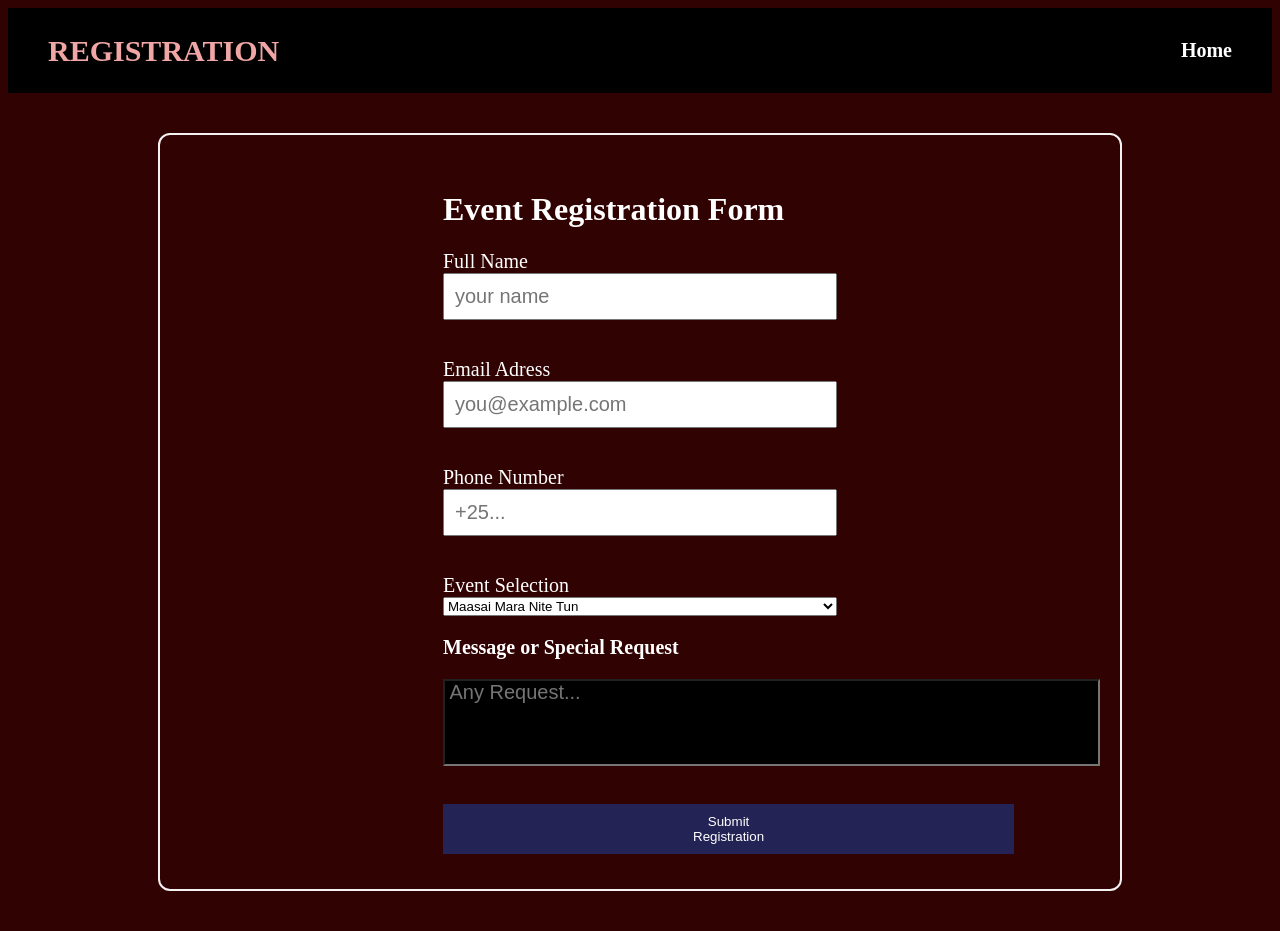
==== register.html @ 49300c49 "version one" ====
<!DOCTYPE html>
<html lang="en">
<head>
              <meta charset="UTF-8">
              <meta name="viewport" content="width=device-width, initial-scale=1.0">
              <title>Document</title>
              <link rel="stylesheet" href="register.css">
</head>
<body>
              <div class="navbar">
              <div class="logo">REGISTRATION</div>
              <div class="nav-links">
              <ul>
                            <li><a href="./index.html">Home</a></li>
               </ul>
              </div>
   </div>   
   <div class="registration">
              <div class="register">
                            <h1>Event Registration Form</h1>

               <label for="">Full Name</label>
               <input type="text" placeholder="your name">
               <br>
               <label for="">Email Adress</label>
               <input type="text" placeholder="you@example.com">
               <br>
               <label for="">Phone Number</label>
               <input type="text" placeholder="+25...">
               <br>
               <label for="">Event Selection</label>
               <select name="" id="">
                 <option value="event1">Maasai Mara Nite Tun</option>
                 <option value="event2">Spring Party</option>
                 <option value="event3">Learn Business</option>
                 <option value="event4">Alvita weds John</option>
                 <option value="event5">HipHop</option>
                 <option value="event6">Kitsuru Lob</option>
               </select>
              <div class="web"><h3>Message or Special Request</h3>
              <input type="text" placeholder=" Any Request..."></div>
               <br>
              <div class="btn"><button><li><a href="./registered.html">Submit Registration</a></li></button></div>
              </div>
   </div> 
   
</body>
</html>
---- register.css ----
.navbar{
                            display: flex;
                            justify-content: space-between;
                            align-items: center;
                            color: white;
                           background-color: black;
                            padding: 15px 40px ;
                           top: 0;
                           z-index: 1000;
                          position: sticky; 
            }
              .logo{
                                font-size: 30px;
                                font-weight: bold;
                                color: rgb(241, 166, 166);
              }
              .nav-links ul{
                                display: flex;
                                list-style: none;
                                gap: 20px;
                                
              }
              .nav-links a{
                                text-decoration: none;
                                color: white;
                                font-size: 20px;
                                font-weight: bold;
              }   
              .nav-links a:hover{
                color: red;
              }
              .registration{
                margin: 40px 150px 40px 150px;
                border: solid rgb(243, 241, 241) 2px;
                box-sizing: border-box;
              padding: 30px 230px 30px 230px;
              border-radius: 12px;
              } 
              .register{
                padding: 3px 3px 3px 3px;
                margin: 2px 50px 2px 50px;
                display: flex;
                flex-direction: column;
              }
              .register label{
                color: white;
              }
              .registration label{
                color: white;
              }
             .register input{
                padding: 10px 10px 10px 10px;
                margin-bottom: 20px;
                font-size: 20px;
              }
              
              .btn button{
              padding: 10px 250px 10px 250px;
              background-color: rgb(35, 35, 85);
              color: white;
              border: none;
              cursor: pointer;
              
                }
              
              button li {
                list-style: none;
                text-decoration: none;
              }
              button li a{
                text-decoration: none;
                color: white;
              }
              h1{
                            color: white;
              }
               hr{
                            background-color: red;
              }
              label{
                color: rgb(35, 35, 85);
                font-size: 20px;
              }
              h3{
              color: white;
                font-size: 20px;
              }
              option{
                font-size: 20px;
              }
              
              .web input{
                            padding: 0px 400px 60px 0px;
                            background-color: black;
                            color: white;
              }
              body{
                background-color: rgb(48, 2, 2);
              }
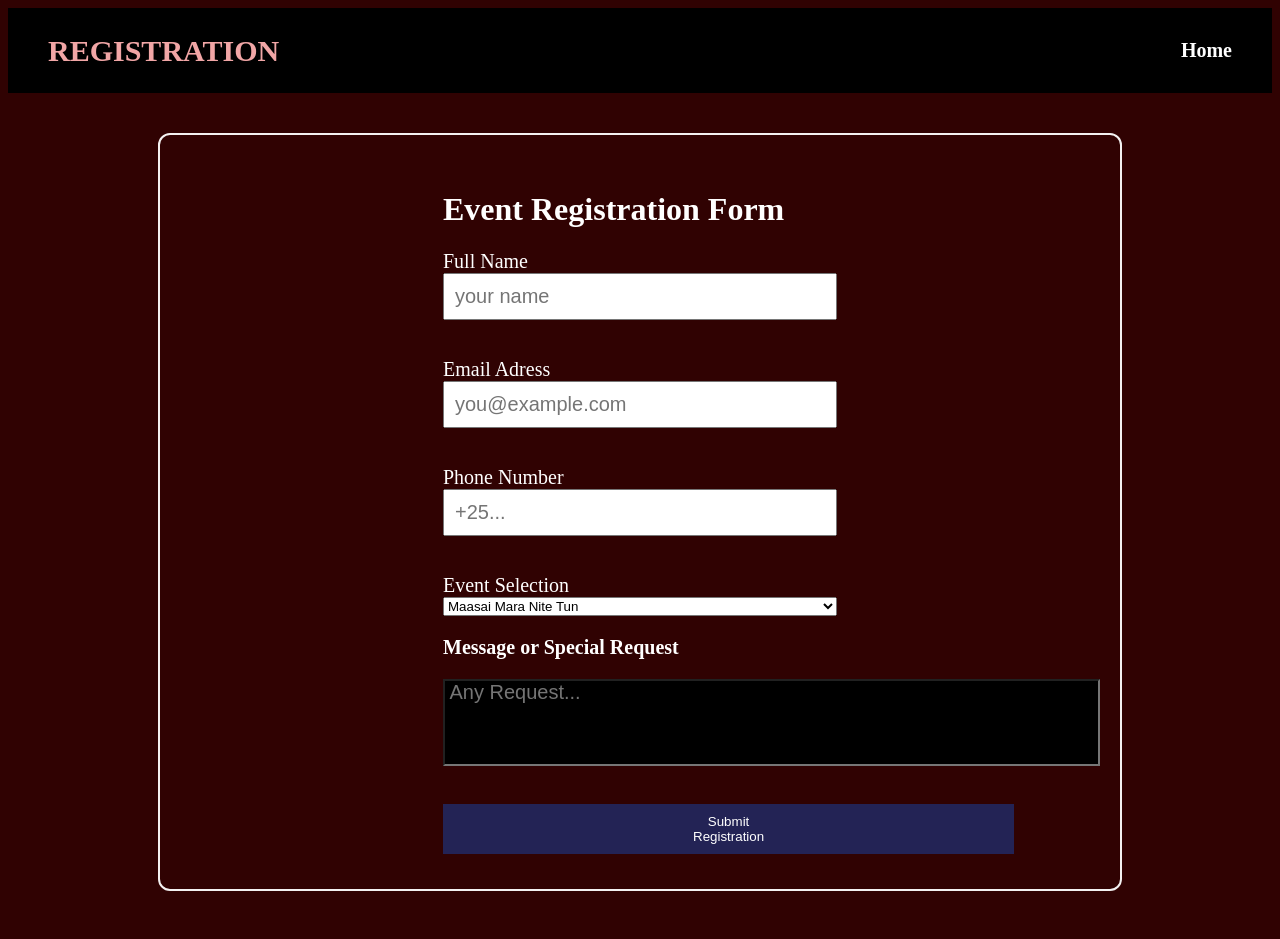
==== commit 01d22d77: "version one" ====
--- a/register.html
+++ b/register.html
@@ -40,8 +40,9 @@
               <div class="web"><h3>Message or Special Request</h3>
               <input type="text" placeholder=" Any Request..."></div>
                <br>
-              <div class="btn"><button><li><a href="./registered.html">Submit Registration</a></li></button></div>
+              <div class="btn"><button><li><a href="./register.html">Submit Registration</a></li></button></div>
               </div>
+              
    </div> 
    
 </body>
--- a/register.css
+++ b/register.css
@@ -98,3 +98,189 @@
               body{
                 background-color: rgb(48, 2, 2);
               }
+/* =========================================
+   RESPONSIVE DESIGN FOR REGISTRATION PAGE
+   Add this at the bottom of register.css
+========================================= */
+
+/* Prevent horizontal scrolling */
+html,
+body {
+    max-width: 100%;
+    overflow-x: hidden;
+}
+
+/* Make images responsive */
+img {
+    max-width: 100%;
+    height: auto;
+}
+
+
+/* =========================
+   TABLETS
+========================= */
+@media screen and (max-width: 1024px) {
+
+    .registration {
+        max-width: 90%;
+        margin-left: auto;
+        margin-right: auto;
+        padding-left: 80px;
+        padding-right: 80px;
+    }
+
+    .register {
+        width: 100%;
+    }
+
+    .btn button {
+        max-width: 100%;
+    }
+}
+
+
+/* =========================
+   MOBILE PHONES
+========================= */
+@media screen and (max-width: 768px) {
+
+    .navbar {
+        flex-wrap: wrap;
+        justify-content: center;
+
+        padding: 15px 20px;
+        gap: 15px;
+    }
+
+    .nav-links ul {
+        flex-wrap: wrap;
+        justify-content: center;
+
+        gap: 12px;
+    }
+
+    .nav-links a {
+        font-size: 16px;
+    }
+
+    .registration {
+        width: calc(100% - 30px);
+        max-width: 600px;
+
+        margin: 30px auto;
+
+        padding: 30px;
+    }
+
+    .register {
+        width: 100%;
+        margin: 0;
+        padding: 0;
+    }
+
+    .register input,
+    .register select,
+    .register textarea {
+        width: 80%;
+        max-width: 100%;
+    }
+
+    .btn,
+    .btn button {
+        width: 100%;
+    }
+
+    .btn button {
+        padding-left: 20px;
+        padding-right: 20px;
+    }
+    .web input{
+         width: 80%;
+        max-width: 80%;
+    }
+}
+
+
+/* =========================
+   SMALL PHONES
+========================= */
+@media screen and (max-width: 480px) {
+
+    .navbar {
+        padding: 12px 10px;
+    }
+
+    .logo {
+        margin-left: 0;
+        font-size: 24px;
+    }
+
+    .nav-links ul {
+        gap: 8px;
+    }
+
+    .nav-links a {
+        font-size: 14px;
+    }
+
+    .registration {
+        width: calc(100% - 20px);
+        margin: 20px auto;
+        padding: 20px 15px;
+    }
+
+    .register input,
+    .register select,
+    .register textarea {
+        font-size: 16px;
+    }
+
+    .btn button {
+        width: 100%;
+        padding: 12px 15px;
+    }
+}
+
+
+ 
+ /*  VERY SMALL SCREENS
+   SMARTWATCHES */
+
+@media screen and (max-width: 350px) {
+
+    .navbar {
+        padding: 8px;
+    }
+
+    .logo {
+        font-size: 18px;
+    }
+
+    .nav-links ul {
+        gap: 5px;
+    }
+
+    .nav-links a {
+        font-size: 11px;
+    }
+
+    .registration {
+        width: calc(100% - 10px);
+        margin: 10px auto;
+        padding: 10px;
+    }
+
+    .register input,
+    .register select,
+    .register textarea {
+        width: 100%;
+        font-size: 13px;
+    }
+
+    .btn button {
+        width: 100%;
+        padding: 10px;
+        font-size: 13px;
+    }
+}
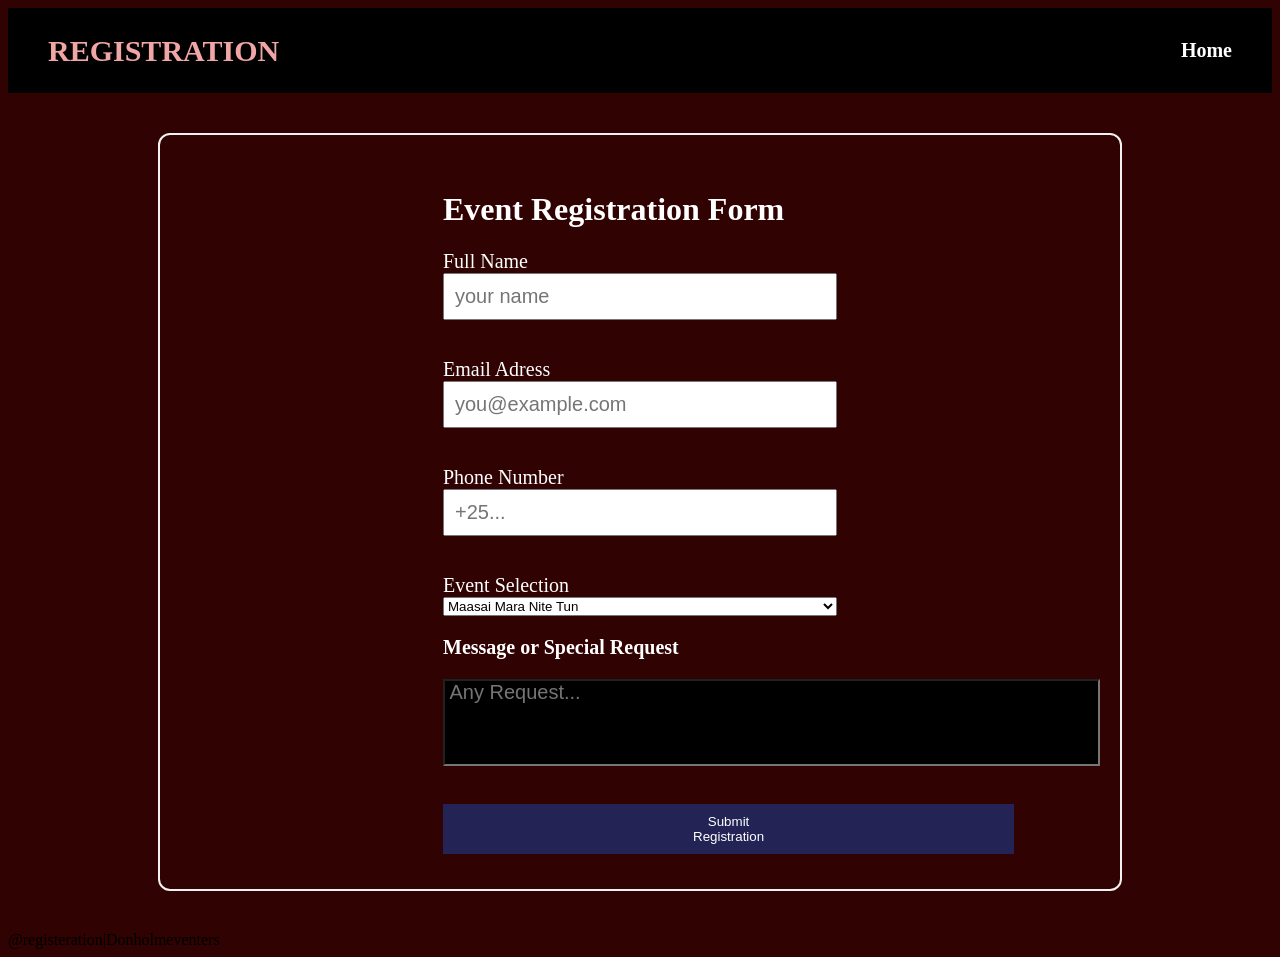
==== commit 06889bb2: "version one" ====
--- a/register.html
+++ b/register.html
@@ -44,6 +44,8 @@
               </div>
               
    </div> 
+
+   <div class="footer">@registeration|Donholmeventers</div>
    
 </body>
 </html>
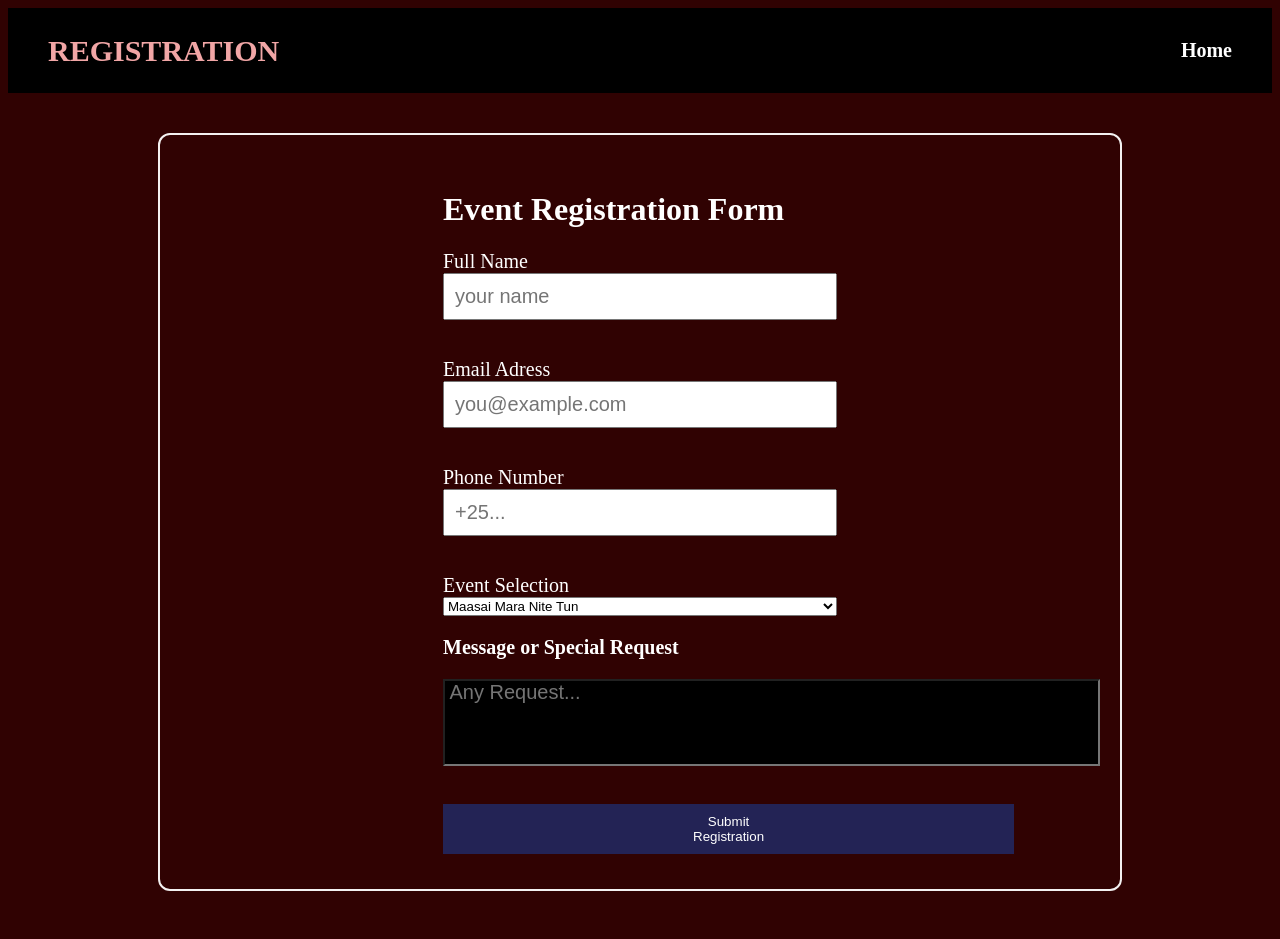
==== commit 180ea7ca: "version one" ====
--- a/register.html
+++ b/register.html
@@ -45,7 +45,7 @@
               
    </div> 
 
-   <div class="footer">@registeration|Donholmeventers</div>
+   
    
 </body>
 </html>
